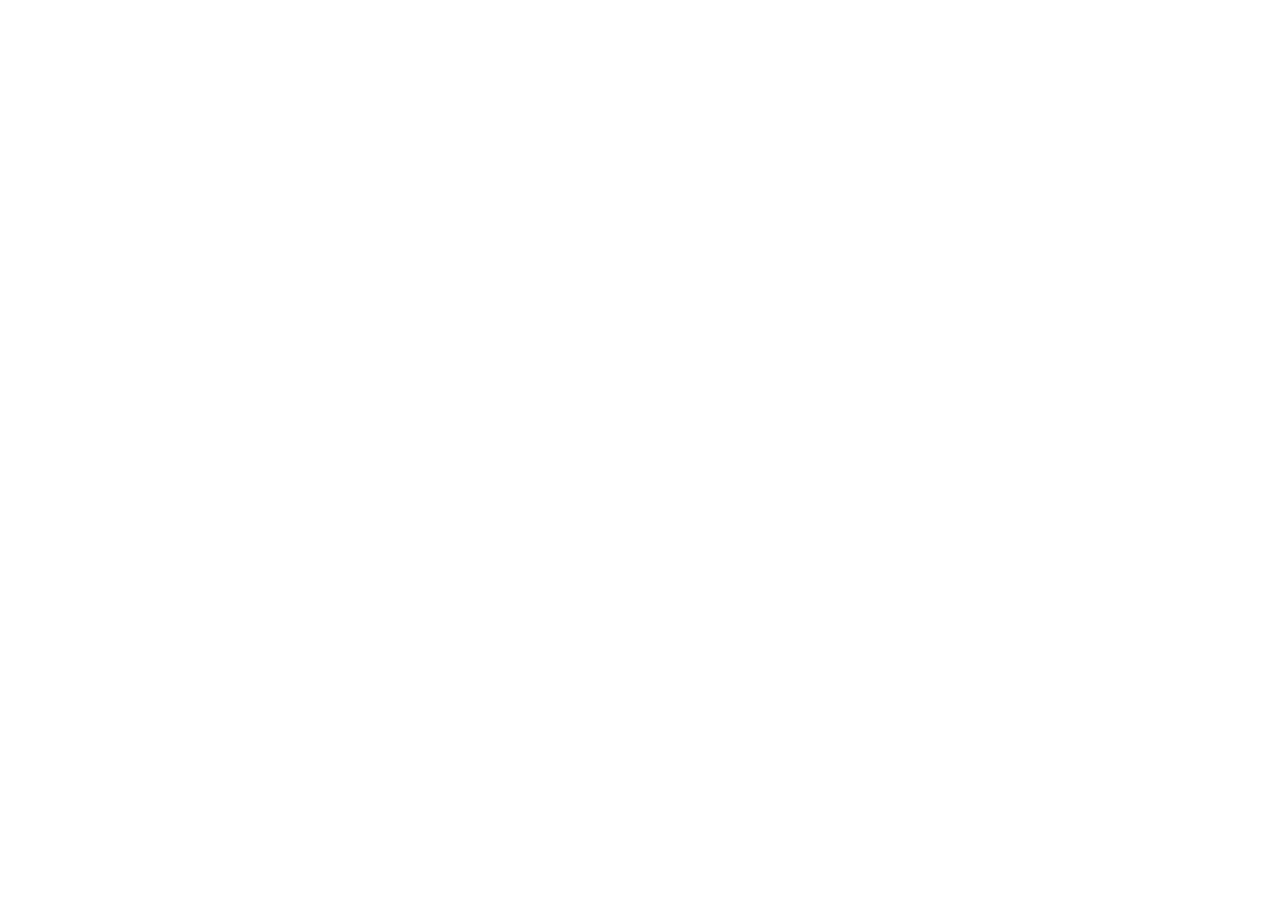
==== Portfolio.html @ 7dbca210 "ポートフォリオ用のHTMLの作成" ====
<!DOCTYPE html>
<html lang="en">
<head>
    <meta charset="UTF-8">
    <meta name="viewport" content="width=device-width, initial-scale=1.0">
    <title>鈴木颯斗ポートフォリオ</title>
</head>
<body>
    
</body>
</html>
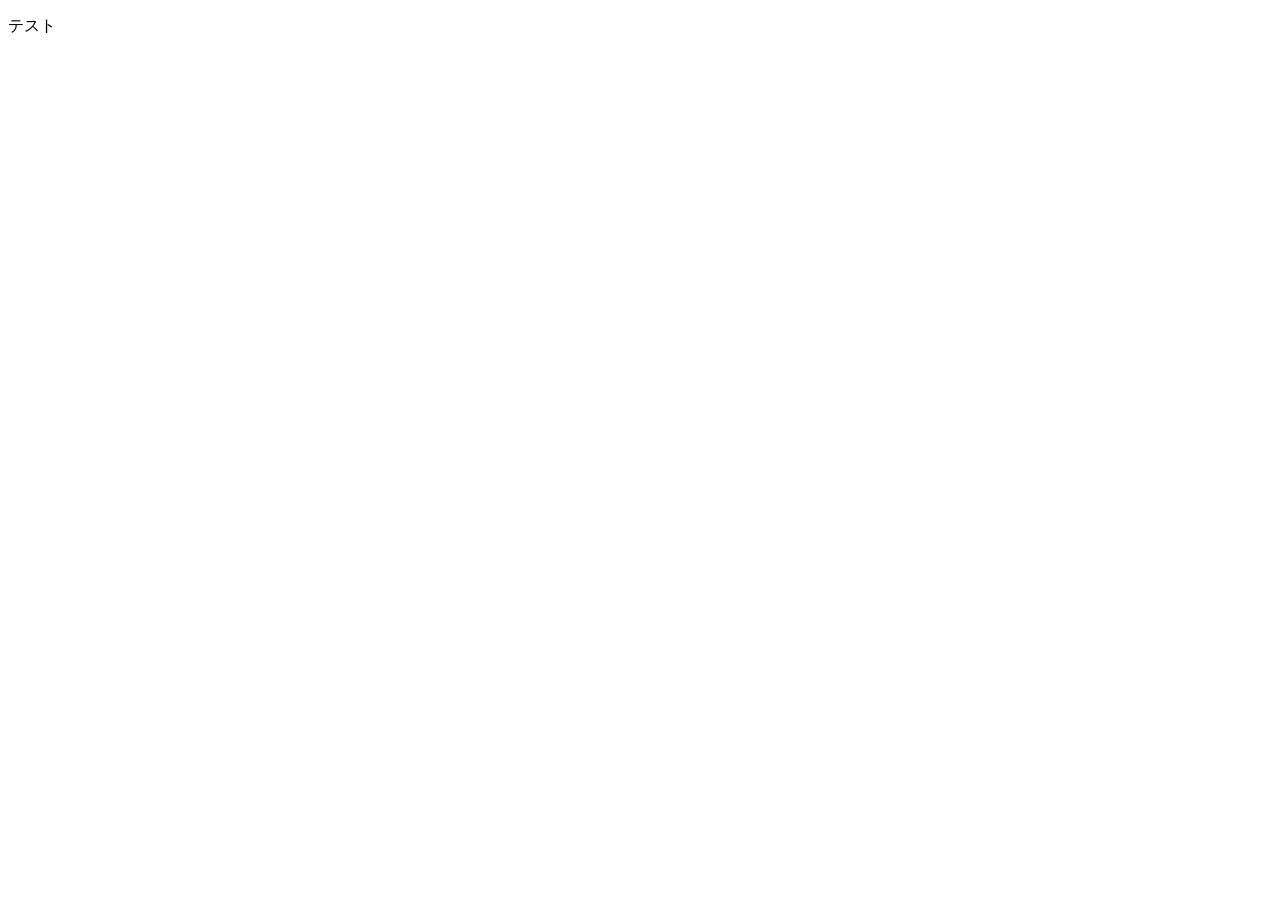
==== commit af38b4d9: "テスト" ====
--- a/Portfolio.html
+++ b/Portfolio.html
@@ -6,6 +6,6 @@
     <title>鈴木颯斗ポートフォリオ</title>
 </head>
 <body>
-    
+    <p>テスト</p>
 </body>
 </html>
